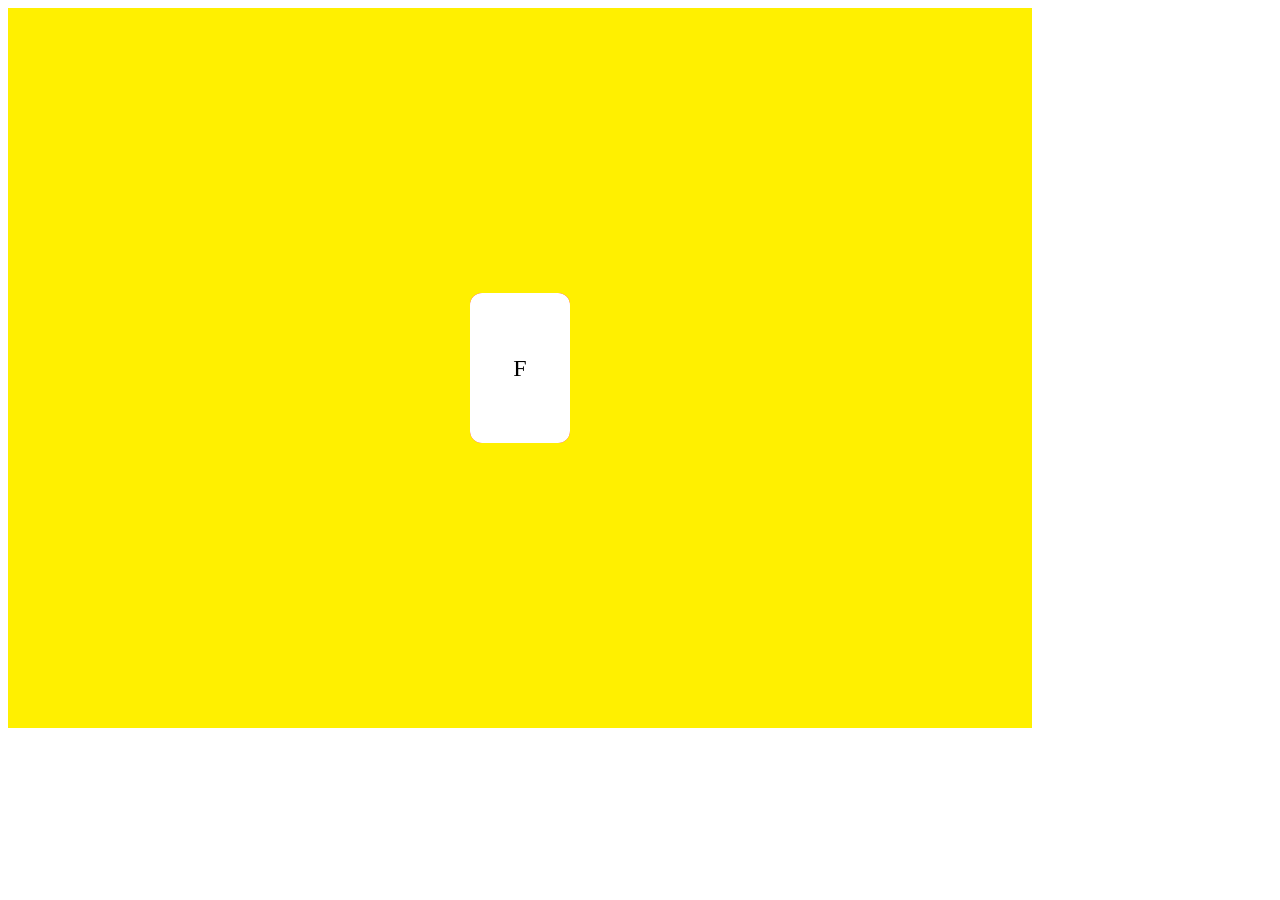
==== src/01_04.html @ 26424c4a "폴더 변경" ====
<!DOCTYPE html>
<html lang="en">
<head>
  <meta charset="UTF-8">
  <meta name="viewport" content="width=device-width, initial-scale=1.0">
  <meta http-equiv="X-UA-Compatible" content="ie=edge">
  <title>Document</title>
  <style>
      .world{
        display  : flex;
        align-items:center;
        justify-content:center;
        width:80vw;
        height:80vh;
        background:#fff000;
        perspective : 500px;
      }
      .card{
        position : relative;
        width : 100px;
        height : 150px;
        margin: 1em;
        transform :  rotateY(0deg);
        transition : 1s;
        transform-style: preserve-3d;
        <!-- transform-style : preserve-3d; -->
        transform-origin : left;
      }
      .card-side{
        display  : flex;
        align-items:center;
        justify-content:center;
        position : absolute;
        left:0;
        top:0;
        width:100%;
        height:100%;
        border-radius: 0.5em;
        font-size : 1.5rem;
        backface-visibility : hidden;
      }
      .card-side-front
      {
          z-index:1;
          background : white;
      }
      .card-side-back
      {
          background : red;
          transform : lotateY(180deg);
      }
      .world:hover .card{
        transform : rotateY(-180deg);
      }
  </style>
</head>
<body>
    <div class="world">
      <div class="card">
        <div class="card-side card-side-front">F</div>
        <div class="card-side card-side-back">B</div>
      </div>

    </div>
</body>
</html>
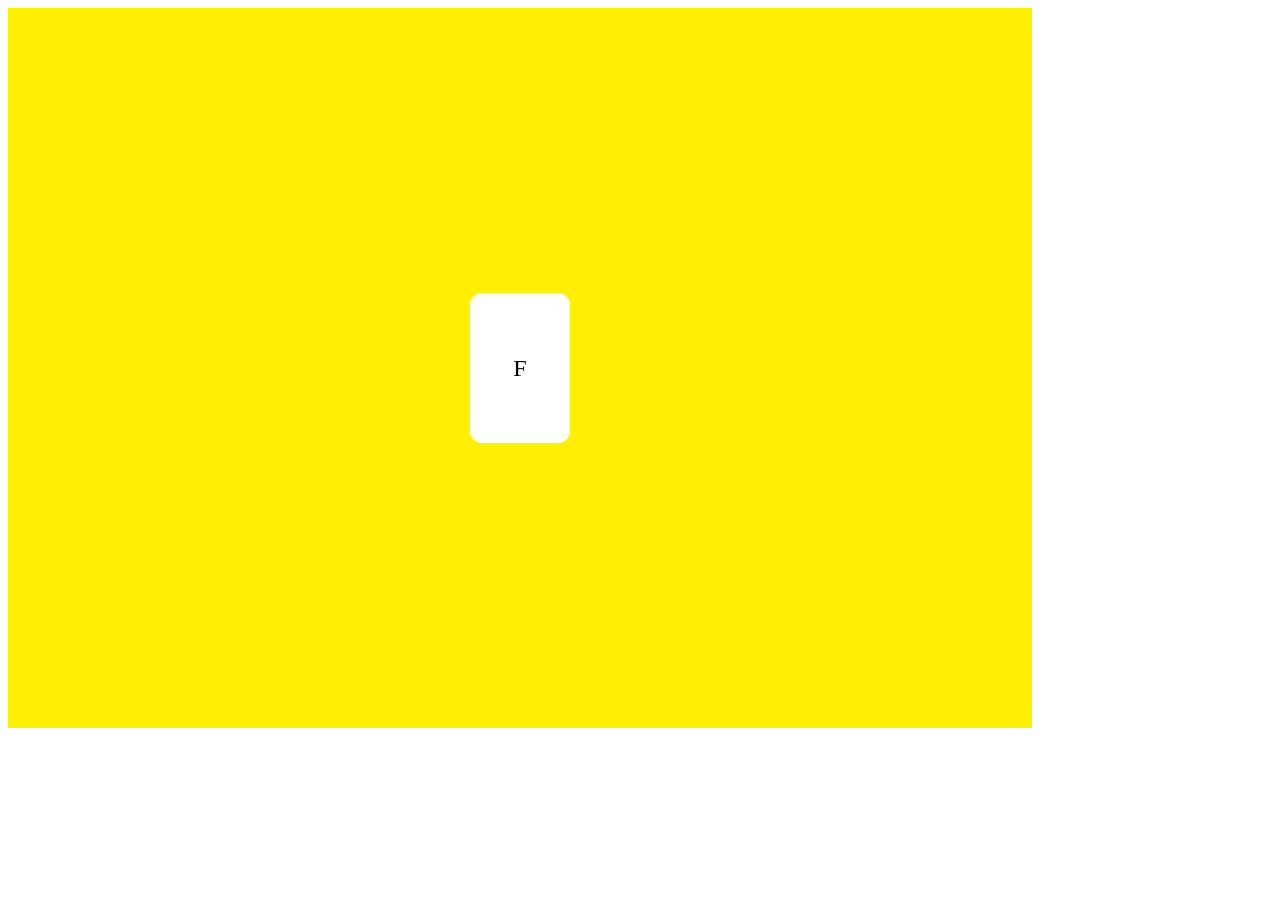
==== commit e4bedf42: "web browser 별 css속성 - backface-visibility 접두어-webkit-(safari,chrome)-moz-(mozilla), -ms(ie)- -o(oper" ====
--- a/src/01_04.html
+++ b/src/01_04.html
@@ -31,13 +31,16 @@
         align-items:center;
         justify-content:center;
         position : absolute;
-        left:0;
-        top:0;
-        width:100%;
-        height:100%;
+        left:50%;
+        top:50%;
+        margin: -75px 0 0 -50px;
+        width : 100px;
+        height : 150px;
         border-radius: 0.5em;
         font-size : 1.5rem;
+        -webkit-backface-visibility : hidden;
         backface-visibility : hidden;
+        transition : 1s;
       }
       .card-side-front
       {
@@ -47,19 +50,20 @@
       .card-side-back
       {
           background : red;
-          transform : lotateY(180deg);
+          transform : rotateY(180deg);
       }
-      .world:hover .card{
-        transform : rotateY(-180deg);
+      .world:hover .card-side-front{
+        transform : rotateY(180deg);
+      }
+      .world:hover .card-side-back{
+        transform : rotateY(360deg);
       }
   </style>
 </head>
 <body>
     <div class="world">
-      <div class="card">
         <div class="card-side card-side-front">F</div>
         <div class="card-side card-side-back">B</div>
-      </div>
 
     </div>
 </body>
